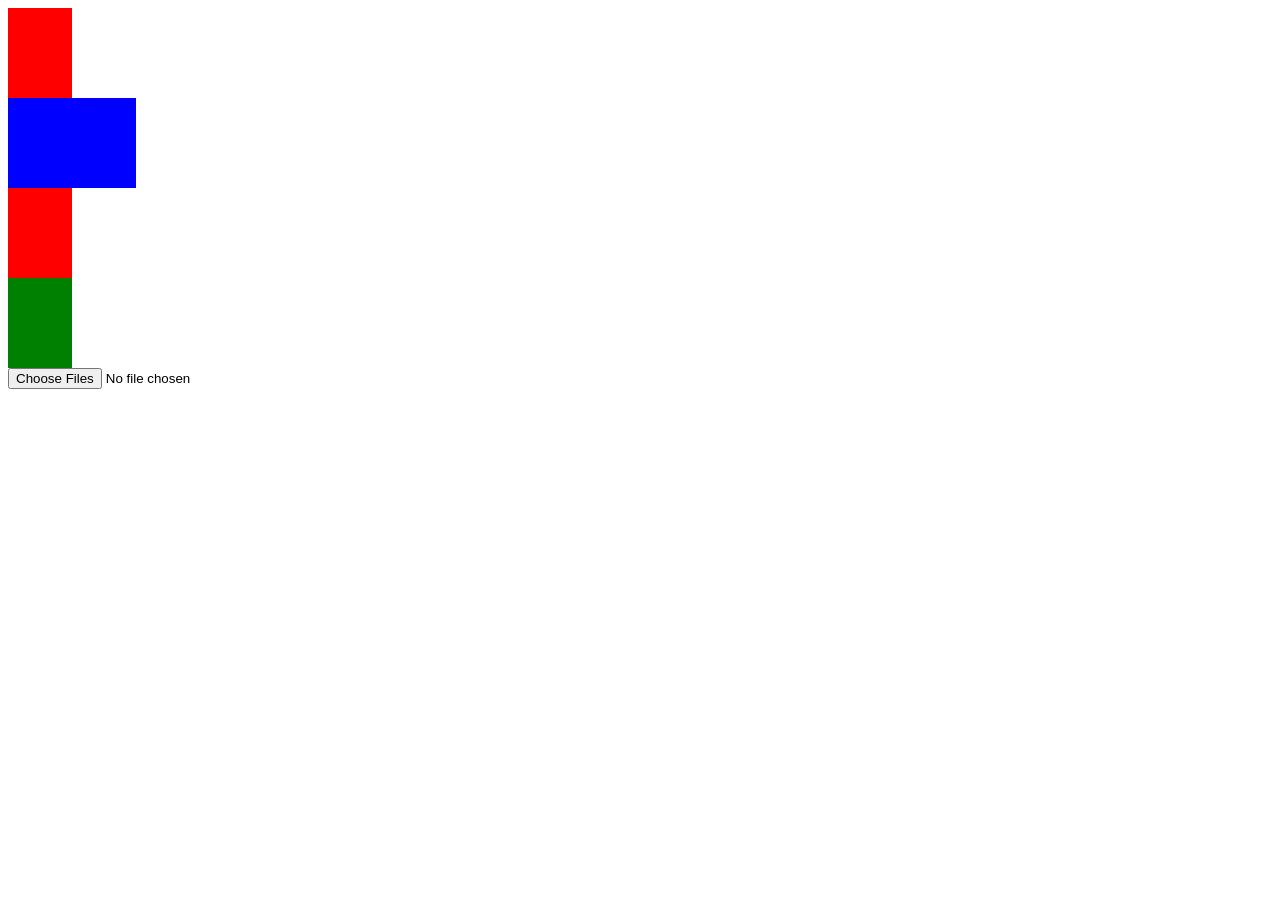
==== index.html @ 96002f8a "Update index.html" ====
<!DOCTYPE html>
<html>
    <head>
        <title>Your Page Title</title>
        <style> 
            #play { 
                height: 10vh; 
                width: 10vw; 
                background-color: blue; 
            }  
            #skipF { 
                height: 10vh; 
                width: 5vw; 
                background-color: red; 
            }  
            #skipB { 
                height: 10vh; 
                width: 5vw; 
                background-color: red; 
            }  
            #file-input { 
                
            } 
            #interactive { 
                height: 10vh; 
                width: 5vw; 
                background-color: green; 
            } 
        </style> 
        <script src="https://ajax.googleapis.com/ajax/libs/jquery/3.4.1/jquery.min.js"></script>
    </head>

    <body>     
        <div id = "skipB"; onclick = "skipBack();"></div>
        <div id = "play"; onclick = "playPause()"></div>  
        <div id = "skipF"; onclick = "skipForward();"></div>  
        <div id = "interactive"; onclick = "test()"></div>
        <input type = "file"; name = "sound"; id ="file-input"; accept=".mp3"; multiple/>   
        <script src = "Scripts/Visualiser.js"></script>
        <script src = "Scripts/InputCheck.js"></script>  
        <script src = "Scripts/checkEnd.js"></script>  
        <script src = "Scripts/nav.js"></script>

    </body>
</html>
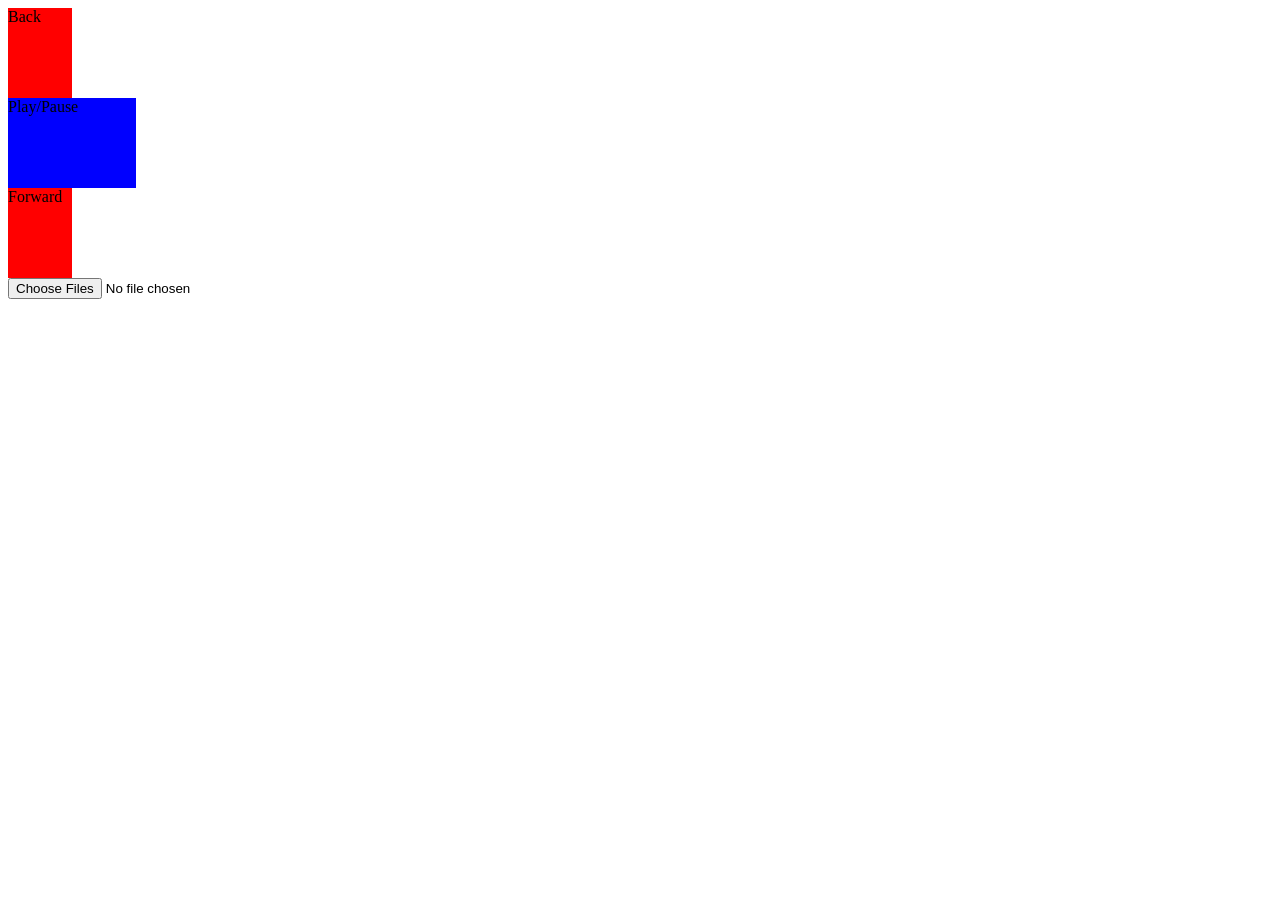
==== commit e279bd9a: "Update index.html" ====
--- a/index.html
+++ b/index.html
@@ -1,7 +1,8 @@
 <!DOCTYPE html>
 <html>
     <head>
-        <title>Your Page Title</title>
+        <title>Your Page Title</title> 
+        <link rel="icon" type="image/x-icon" href="https://javascript.info/article/settimeout-setinterval/settimeout-interval.svg">
         <style> 
             #play { 
                 height: 10vh; 
@@ -31,10 +32,9 @@
     </head>
 
     <body>     
-        <div id = "skipB"; onclick = "skipBack();"></div>
-        <div id = "play"; onclick = "playPause()"></div>  
-        <div id = "skipF"; onclick = "skipForward();"></div>  
-        <div id = "interactive"; onclick = "test()"></div>
+        <div id = "skipB"; onclick = "skipBack();">Back</div>
+        <div id = "play"; onclick = "playPause()">Play/Pause</div>  
+        <div id = "skipF"; onclick = "skipForward();">Forward</div>  
         <input type = "file"; name = "sound"; id ="file-input"; accept=".mp3"; multiple/>   
         <script src = "Scripts/Visualiser.js"></script>
         <script src = "Scripts/InputCheck.js"></script>  
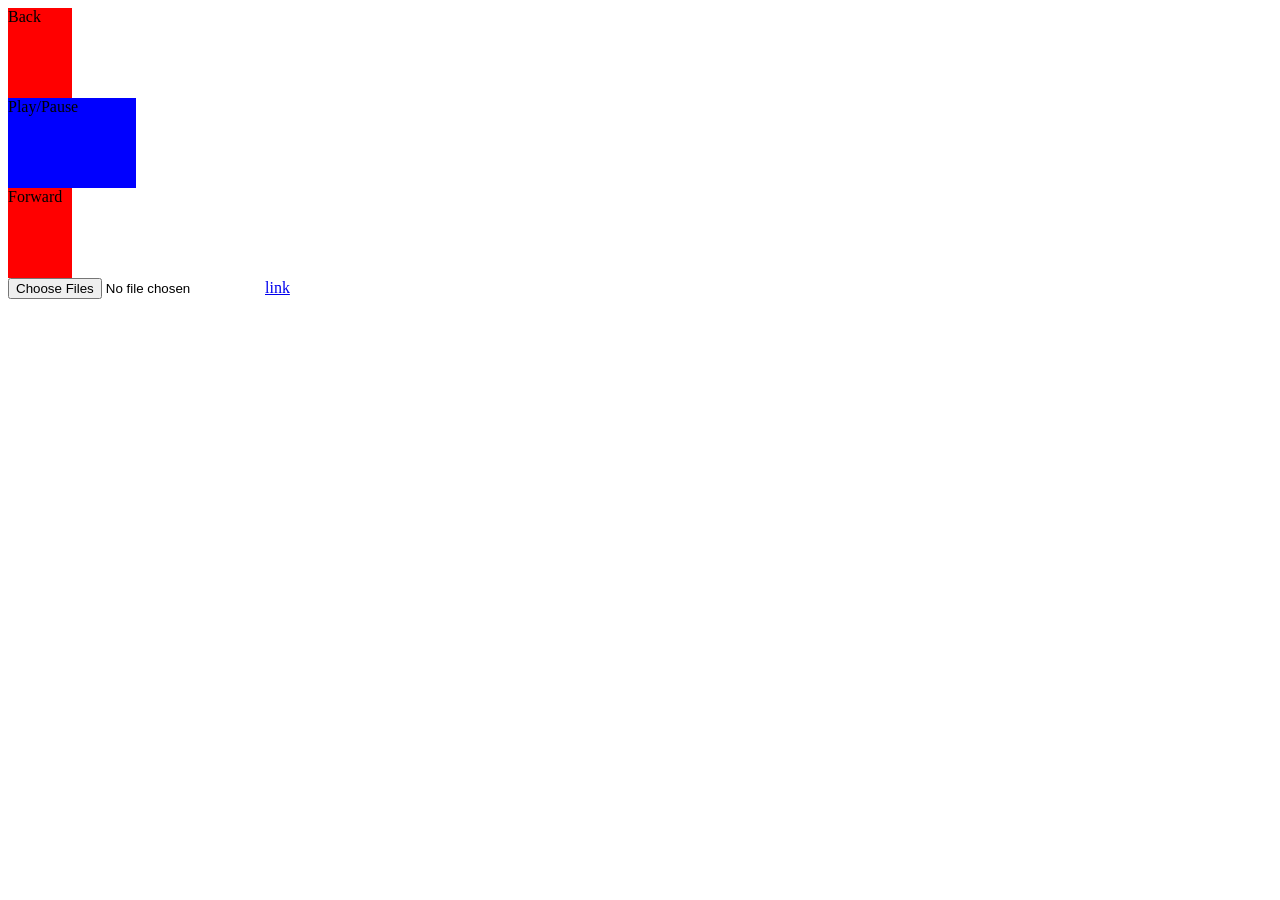
==== commit c84f14d7: "Fix input file tag and add link to testBed.html" ====
--- a/index.html
+++ b/index.html
@@ -1,7 +1,7 @@
 <!DOCTYPE html>
 <html>
     <head>
-        <title>Your Page Title</title> 
+        <title>ShuffleTwo0.1</title> 
         <link rel="icon" type="image/x-icon" href="https://javascript.info/article/settimeout-setinterval/settimeout-interval.svg">
         <style> 
             #play { 
@@ -35,11 +35,12 @@
         <div id = "skipB"; onclick = "skipBack();">Back</div>
         <div id = "play"; onclick = "playPause()">Play/Pause</div>  
         <div id = "skipF"; onclick = "skipForward();">Forward</div>  
-        <input type = "file"; name = "sound"; id ="file-input"; accept=".mp3"; multiple/>   
+        <input type = "file"; name = "sound"; id ="file-input"; accept=".mp3"; multiple/>    
+        <a href = "testBed.html">link</a>
         <script src = "Scripts/Visualiser.js"></script>
         <script src = "Scripts/InputCheck.js"></script>  
         <script src = "Scripts/checkEnd.js"></script>  
-        <script src = "Scripts/nav.js"></script>
+        <script src = "Scripts/nav.js"></script> 
 
     </body>
 </html>
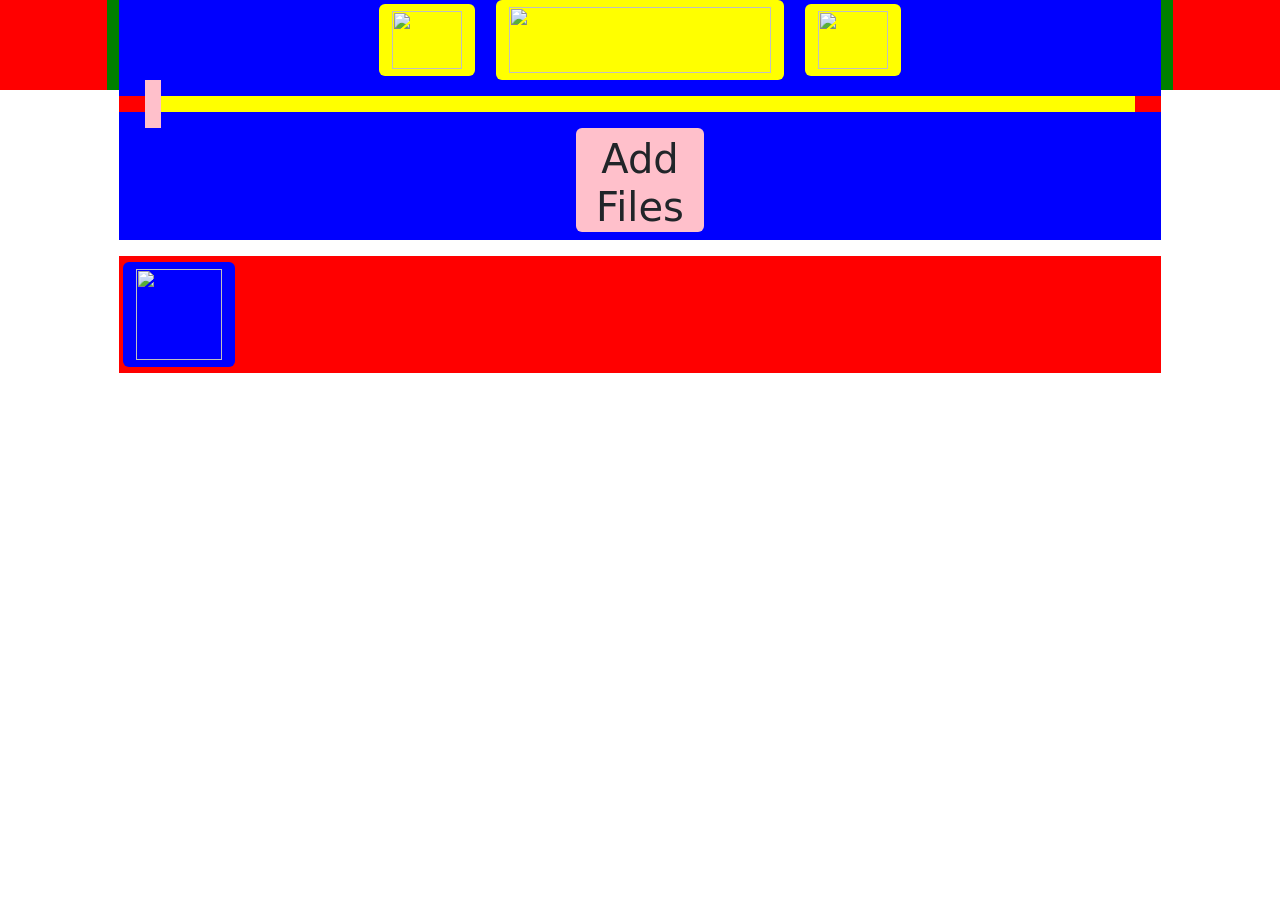
==== commit 3c3c820f: "Update index.html to version 0.2.0 with Bootstrap" ====
--- a/index.html
+++ b/index.html
@@ -1,46 +1,80 @@
 <!DOCTYPE html>
 <html>
     <head>
-        <title>ShuffleTwo0.1</title> 
-        <link rel="icon" type="image/x-icon" href="https://javascript.info/article/settimeout-setinterval/settimeout-interval.svg">
-        <style> 
-            #play { 
-                height: 10vh; 
-                width: 10vw; 
-                background-color: blue; 
-            }  
-            #skipF { 
-                height: 10vh; 
-                width: 5vw; 
-                background-color: red; 
-            }  
-            #skipB { 
-                height: 10vh; 
-                width: 5vw; 
-                background-color: red; 
-            }  
-            #file-input { 
-                
-            } 
-            #interactive { 
-                height: 10vh; 
-                width: 5vw; 
-                background-color: green; 
-            } 
-        </style> 
-        <script src="https://ajax.googleapis.com/ajax/libs/jquery/3.4.1/jquery.min.js"></script>
+        <title>ShuffleTwo0.2.0</title>  
+        <meta charset="utf-8">
+        <meta name="viewport" content="width=device-width, initial-scale=1"> 
+        <title>Bootstrap demo</title>
+        <link href="https://cdn.jsdelivr.net/npm/bootstrap@5.3.8/dist/css/bootstrap.min.css" rel="stylesheet" integrity="sha384-sRIl4kxILFvY47J16cr9ZwB07vP4J8+LH7qKQnuqkuIAvNWLzeN8tE5YBujZqJLB" crossorigin="anonymous">
+        <script src="https://ajax.googleapis.com/ajax/libs/jquery/3.4.1/jquery.min.js"></script>  
+        <script src="https://code.jquery.com/ui/1.14.2/jquery-ui.js"></script>
+        <script src="https://cdn.jsdelivr.net/npm/@popperjs/core@2.11.8/dist/umd/popper.min.js" integrity="sha384-I7E8VVD/ismYTF4hNIPjVp/Zjvgyol6VFvRkX/vR+Vc4jQkC+hVqc2pM8ODewa9r" crossorigin="anonymous"></script>
+        <script src="https://cdn.jsdelivr.net/npm/bootstrap@5.3.8/dist/js/bootstrap.min.js" integrity="sha384-G/EV+4j2dNv+tEPo3++6LCgdCROaejBqfUeNjuKAiuXbjrxilcCdDz6ZAVfHWe1Y" crossorigin="anonymous"></script> 
+        <link href = "Styles/mainStyle.css" type = "text/css" rel = "stylesheet">
     </head>
 
-    <body>     
-        <div id = "skipB"; onclick = "skipBack();">Back</div>
-        <div id = "play"; onclick = "playPause()">Play/Pause</div>  
-        <div id = "skipF"; onclick = "skipForward();">Forward</div>  
-        <input type = "file"; name = "sound"; id ="file-input"; accept=".mp3"; multiple/>    
-        <a href = "testBed.html">link</a>
-        <script src = "Scripts/Visualiser.js"></script>
-        <script src = "Scripts/InputCheck.js"></script>  
-        <script src = "Scripts/checkEnd.js"></script>  
-        <script src = "Scripts/nav.js"></script> 
-
+    <body>    
+        <div class = "container-fluid"> 
+            <div class = "row">
+                <div class = "col col-md-1 d-md-block d-none" ></div> 
+                <div class = "col col-md-10 col-sm-12 col-xs-12"> 
+                    <header id = "controls">  
+                        <div id = "play-pause" class = "d-flex justify-content-center align-items-center">
+                            <button type = "button" class = "btn non-primary-button"><img src = "" id = "back-BTN" onclick = "skipBack();"/></button>  
+                            <div class = "button-spacer"></div>
+                            <button type = "button" class = "btn primary-button"><img src = "" id = "play-pause-BTN" onclick = "playPause()"/></button>  
+                            <div class = "button-spacer"></div>
+                            <button type = "button" class = "btn non-primary-button"><img src = "" id = "forward-BTN" onclick = "skipForward();"/></button> 
+                        </div> 
+                        <div id = "time-line" class = "d-flex justify-content-center align-items-center"> 
+                            
+                            <div id = "time"> 
+                                <div id = "main-line"></div>
+                            </div>
+                        </div>  
+                        <div id = "add-files" class = "d-flex justify-content-center align-items-center">  
+                            <label for="file-input" id="custom-file-upload" class = "btn">
+                                <h1>Add Files</h1> 
+                            
+                            </label> 
+                            <input type = "file" name = "sound" id ="file-input" class = "form-control hide" accept=".mp3" multiple/>
+                        
+                        
+                        </div>  
+                    </header>  
+                    <main id = "song-files">  
+                        <!-- 
+                        Audio element structure 
+                        <div class = "audioElm d-flex align-items-center">  
+                            <button class = "btn"><img src = ""/></button>  
+                            <div> 
+                                <h2>DEFAULT VALUE.mp3</h2>
+                                <div>  
+                                    <div></div>
+                                </div>
+                            </div> 
+                        </div>   
+                        -->
+                    
+                        
+                        
+                        
+                    
+                    </main> 
+                    
+                    
+                </div> 
+                
+                <div class = "col col-md-1 d-md-block d-none"></div>    
+                <script src = "Scripts/update-time.js"></script>
+                <script src = "Scripts/Visualiser.js"></script>
+                <script src = "Scripts/addElm.js"></script>
+                <script src = "Scripts/InputCheck.js"></script>
+                <script src = "Scripts/inputs.js"></script> 
+                <script src = "Scripts/checkEnd.js"></script>  
+                <script src = "Scripts/nav.js"></script>
+            
+        </div> 
+        
     </body>
 </html>
--- a/Styles/mainStyle.css
+++ b/Styles/mainStyle.css
@@ -0,0 +1,120 @@
+img { 
+    width: 100%; 
+    height: 100%; 
+} 
+input { 
+    display: none; 
+} 
+.audioElm div > h2 { 
+    width: 100%; 
+    background-color: green; 
+    text-align: center;  
+    margin-bottom: 2vh;
+} 
+.audioElm button {  
+    width: 7em; 
+    height: 90%; 
+    background-color: blue; 
+    margin-left: 0.3em; 
+} 
+.audioElm > div { 
+    width: 75%; 
+    height: 80%; 
+    background-color: yellow; 
+    margin-left: 2%;
+} 
+.audioElm > div > div {    
+    width: 100%; 
+    height: 10%;   
+    position: relative;  
+    background-color: blue;
+} 
+.audioElm > div > div > div {  
+    background-color: pink; 
+    width: 0.5em; 
+    height: 2em;  
+    position: absolute; 
+    top: -150%;
+} 
+
+.btn { 
+    background-color: yellow; 
+}
+
+.container-fluid { 
+    background-color: red; 
+} 
+.col-sm-0 { 
+    background-color: blue;  
+} 
+.col-sm-12 { 
+    background-color: green; 
+} 
+.col { 
+    height: 10vh; 
+} 
+
+.non-primary-button { 
+    width: 6em; 
+    height: 90%;    
+}  
+.primary-button { 
+    width: 18em; 
+    height: 100%; 
+}  
+.button-spacer { 
+    width: 2%; 
+}
+.hide { 
+    display: none; 
+}  
+.audioElm { 
+    width: 100%; 
+    height: 13vh; 
+    margin-top: 1em; 
+    background-color: red;  
+    position: relative;
+} 
+
+
+
+#play-pause {  
+    width: 100%; 
+    height: 5em;  
+}  
+#song-files { 
+    background-color: orange; 
+} 
+#controls { 
+    background-color: blue;   
+} 
+#time-line { 
+    margin-top: 1em;   
+    background-color: red;
+} 
+#custom-file-upload { 
+    width: 8em; 
+    height: 6.5em;  
+    background-color: pink;    
+    margin-top: 1em; 
+} 
+#add-files { 
+    padding-bottom: 0.5em; 
+} 
+#time { 
+    width: 95%;  
+    position: relative; 
+    height: 1em;  
+    background-color: yellow;
+} 
+#main-line { 
+    width: 1em; 
+    height: 3em; 
+    background-color: pink;  
+    position: absolute; 
+    left: 0; 
+    top: -100%; 
+    
+    
+    
+}
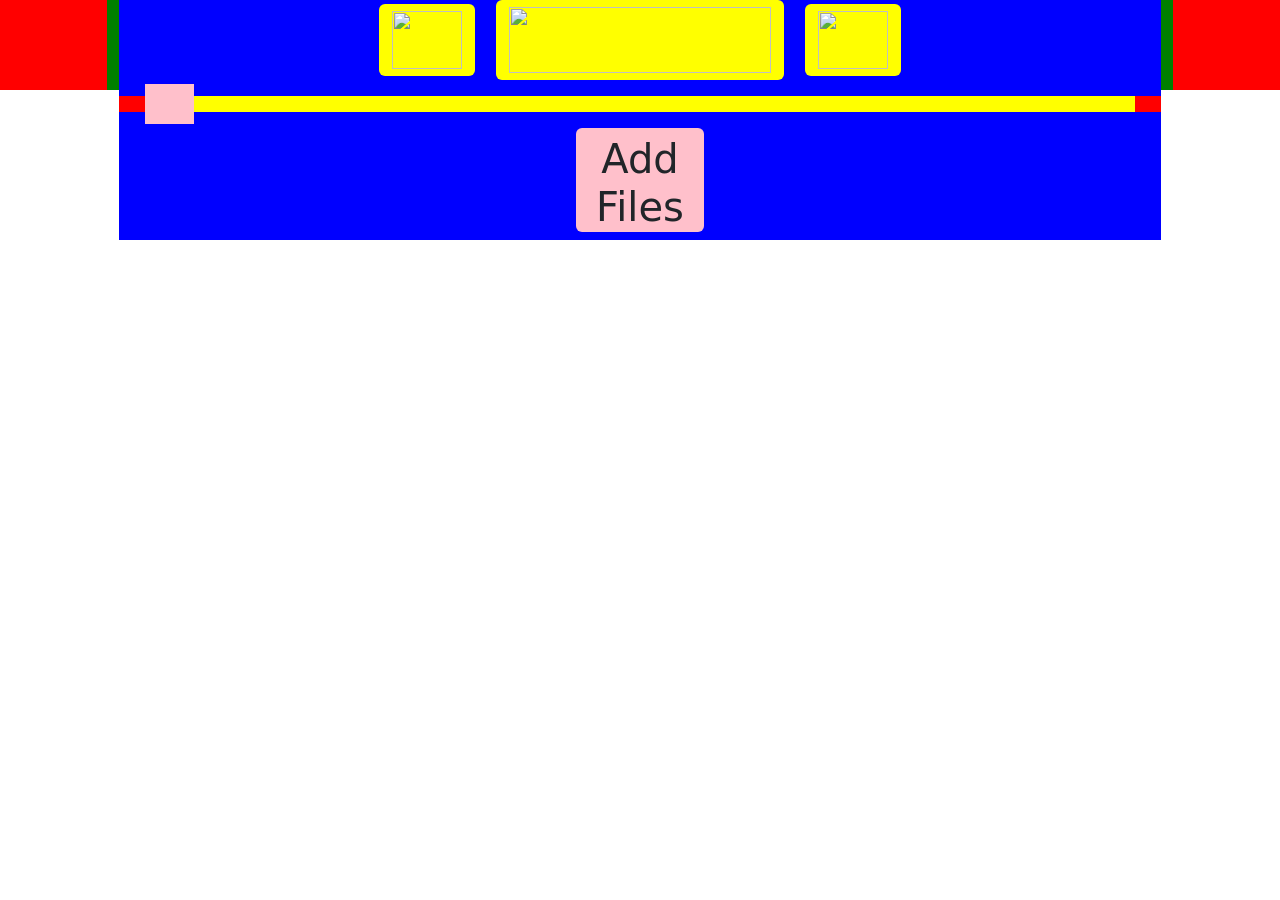
==== commit 60a37d1e: "Update title and add favicon link in index.html" ====
--- a/index.html
+++ b/index.html
@@ -1,10 +1,11 @@
 <!DOCTYPE html>
 <html>
     <head>
-        <title>ShuffleTwo0.2.0</title>  
+        <title>ShuffleTwo0.2.0</title>   
+        <link rel="icon" type="image/x-icon" href="https://javascript.info/article/settimeout-setinterval/settimeout-interval.svg">
         <meta charset="utf-8">
         <meta name="viewport" content="width=device-width, initial-scale=1"> 
-        <title>Bootstrap demo</title>
+           
         <link href="https://cdn.jsdelivr.net/npm/bootstrap@5.3.8/dist/css/bootstrap.min.css" rel="stylesheet" integrity="sha384-sRIl4kxILFvY47J16cr9ZwB07vP4J8+LH7qKQnuqkuIAvNWLzeN8tE5YBujZqJLB" crossorigin="anonymous">
         <script src="https://ajax.googleapis.com/ajax/libs/jquery/3.4.1/jquery.min.js"></script>  
         <script src="https://code.jquery.com/ui/1.14.2/jquery-ui.js"></script>
--- a/Styles/mainStyle.css
+++ b/Styles/mainStyle.css
@@ -6,10 +6,11 @@
     display: none; 
 } 
 .audioElm div > h2 { 
-    width: 100%; 
+    width: 100%;   
     background-color: green; 
     text-align: center;  
-    margin-bottom: 2vh;
+    margin-bottom: 2vh; 
+    font-size: 120%;
 } 
 .audioElm button {  
     width: 7em; 
@@ -17,7 +18,8 @@
     background-color: blue; 
     margin-left: 0.3em; 
 } 
-.audioElm > div { 
+.audioElm > div {   
+    overflow-wrap: break-word;
     width: 75%; 
     height: 80%; 
     background-color: yellow; 
@@ -31,10 +33,10 @@
 } 
 .audioElm > div > div > div {  
     background-color: pink; 
-    width: 0.5em; 
-    height: 2em;  
-    position: absolute; 
-    top: -150%;
+    width: 4%; 
+    height: 400%;  
+    position: absolute;   
+    top: -140%;
 } 
 
 .btn { 
@@ -108,12 +110,12 @@
     background-color: yellow;
 } 
 #main-line { 
-    width: 1em; 
-    height: 3em; 
+    width: 5%; 
+    height: 250%; 
     background-color: pink;  
     position: absolute; 
     left: 0; 
-    top: -100%; 
+    top: -75%; 
     
     
     
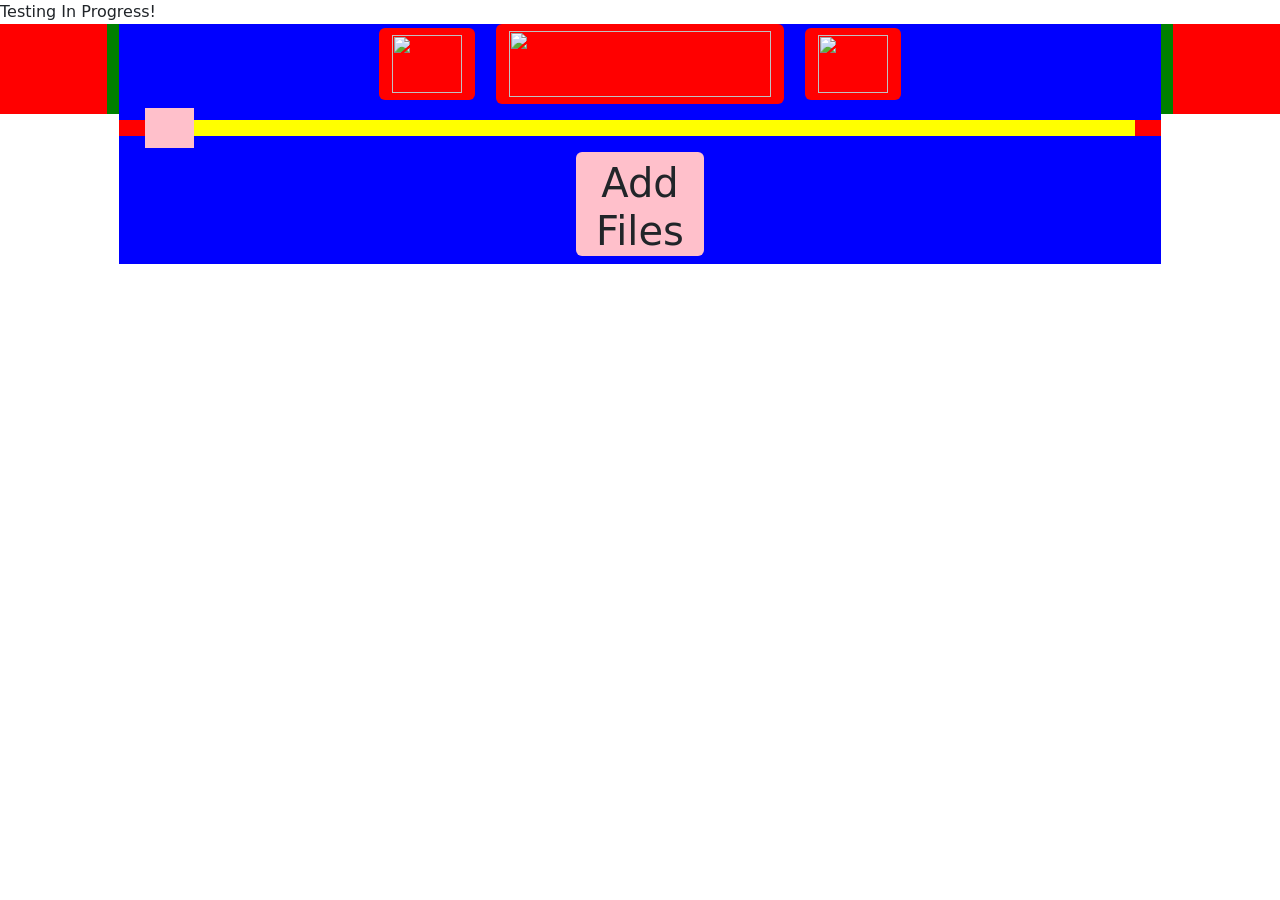
==== commit 8364acb0: "Fix body tag indentation in index.html" ====
--- a/index.html
+++ b/index.html
@@ -14,7 +14,8 @@
         <link href = "Styles/mainStyle.css" type = "text/css" rel = "stylesheet">
     </head>
 
-    <body>    
+    <body>     
+        <div>Testing In Progress!</div>
         <div class = "container-fluid"> 
             <div class = "row">
                 <div class = "col col-md-1 d-md-block d-none" ></div> 
--- a/Styles/mainStyle.css
+++ b/Styles/mainStyle.css
@@ -40,7 +40,7 @@
 } 
 
 .btn { 
-    background-color: yellow; 
+    background-color: red; 
 }
 
 .container-fluid { 
